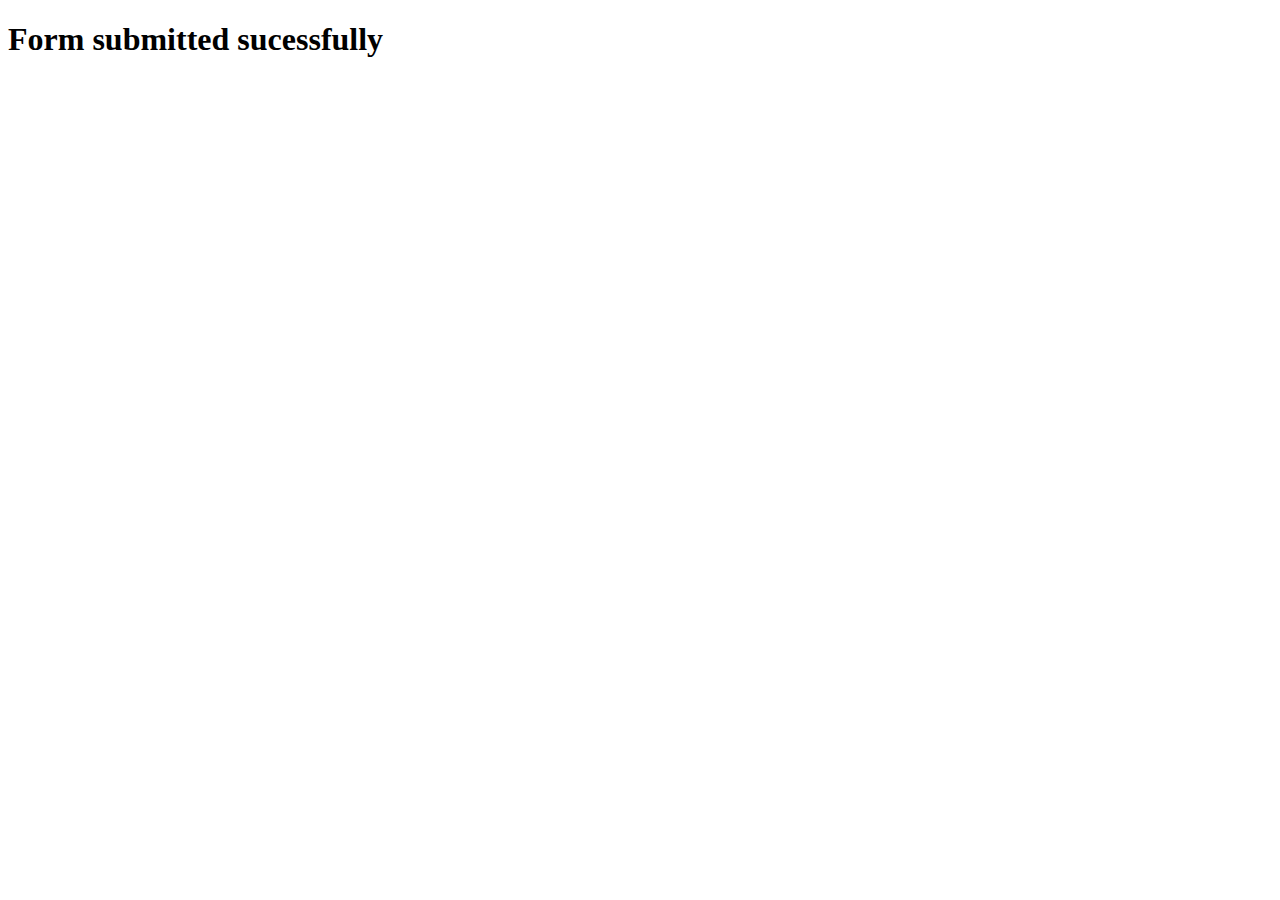
==== socials.html @ f9e96e4b "asdfasd" ====
<!DOCTYPE html>
<html lang="en">

<head>
    <meta charset="UTF-8">
    <meta http-equiv="X-UA-Compatible" content="IE=edge">
    <meta name="viewport" content="width=device-width, initial-scale=1.0">
    <title>Document</title>
</head>
<h1> Form submitted sucessfully</h1>

<body>

</body>

</html>
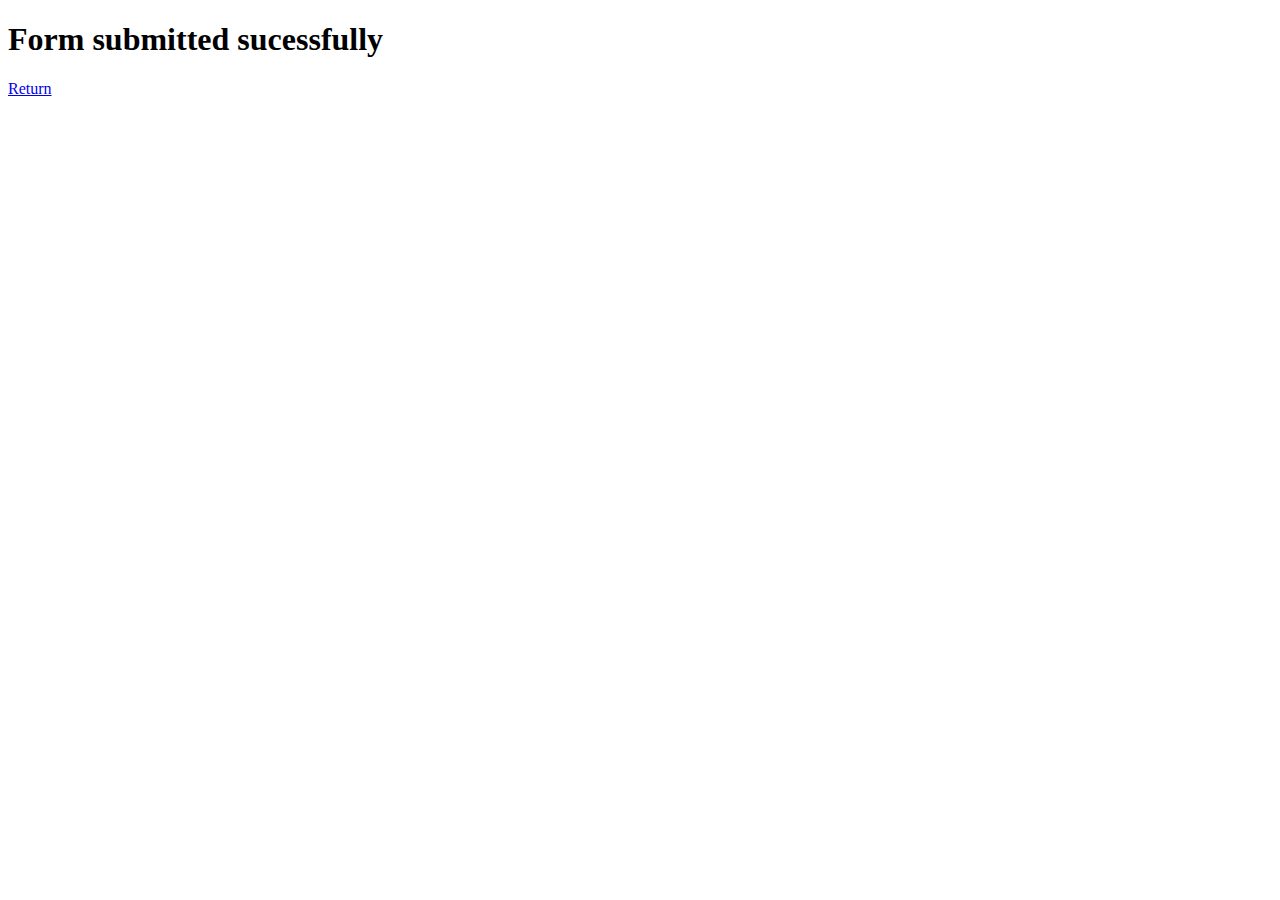
==== commit 36af5abd: "adf" ====
--- a/socials.html
+++ b/socials.html
@@ -8,6 +8,7 @@
     <title>Document</title>
 </head>
 <h1> Form submitted sucessfully</h1>
+<a href="index.html">Return</a>
 
 <body>
 
